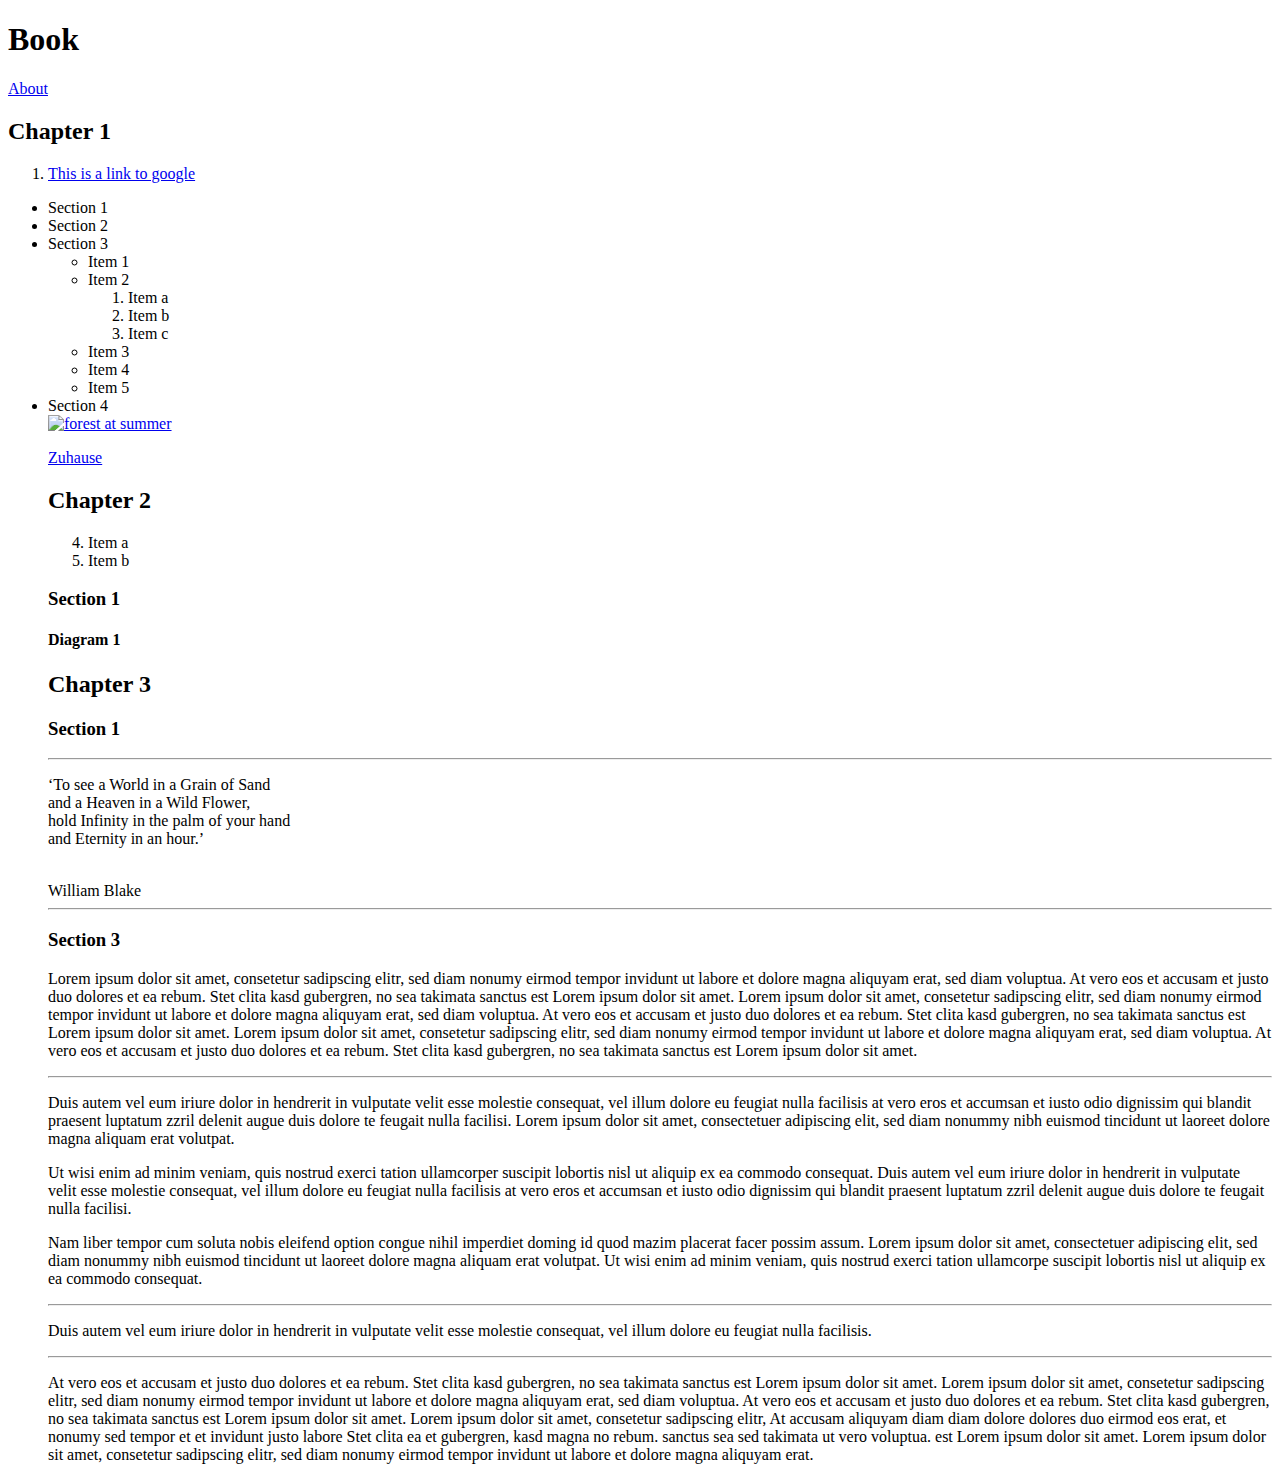
==== public/index.html @ d77f4450 "Initial Wensite" ====
<!DOCTYPE html>
<html lang="en">
<head>
    <meta charset="UTF-8"/>
    <title>My Website</title>
</head>

<body>    
<h1>Book</h1>
<a href="./about.html">About</a>
<h2>Chapter 1</h2>
<!-- Comment-->
<ol>
   <li> <a href="http://google.com">This is a link to google</a>
   </li>
</ol>
<ul>
  <li>Section 1</li>
 
  <li>Section 2</li>
  <li>Section 3</li>
  <ul>
    <li>Item 1</li>
    <li>Item 2</li>
        <ol>
            <li>Item a</li>
            <li>Item b</li>
            <li>Item c</li>
        </ol>
    <li>Item 3</li>
    <li>Item 4</li>
    <li>Item 5</li>
  </ul>
  <li>Section 4</li>
<a href="https://weathernews.com"><img src="https://picsum.photos/200" alt = "forest at summer" />
</a>
    <p>
    <a href="https://maps.app.goo.gl/xCbA3rNVh6htUvRW6">Zuhause</a>
</p>
<h2>Chapter 2</h2>
<ol start = "4">
    <li>Item a</li>
    <li>Item b</li>
</ol>
<h3>Section 1</h3>
<h4>Diagram 1</h4>
<h2>Chapter 3</h2>
<h3>Section 1</h3>
<hr />
<p>‘To see a World in a Grain of Sand <br />and a Heaven in a Wild Flower,<br /> hold Infinity in the 
    palm of your hand<br /> and Eternity in an hour.’</p>
    <br /> William Blake
    <hr />
<h3>Section 3</h3>
<p id="paragraph">Lorem ipsum dolor sit amet, consetetur sadipscing elitr,  sed diam nonumy eirmod 
    tempor invidunt ut labore et dolore magna aliquyam erat, sed diam voluptua. At vero eos et 
    accusam et justo duo dolores et ea rebum. Stet clita kasd gubergren, no sea takimata sanctus 
    est Lorem ipsum dolor sit amet. Lorem ipsum dolor sit amet, consetetur sadipscing elitr,  
    sed diam nonumy eirmod tempor invidunt ut labore et dolore magna aliquyam erat, sed diam voluptua.
    At vero eos et accusam et justo duo dolores et ea rebum. Stet clita kasd gubergren, no sea takimata
    sanctus est Lorem ipsum dolor sit amet. Lorem ipsum dolor sit amet, consetetur sadipscing elitr,
    sed diam nonumy eirmod tempor invidunt ut labore et dolore magna aliquyam erat, sed diam voluptua.
     At vero eos et accusam et justo duo dolores et ea rebum. Stet clita kasd gubergren, no sea takimata
     sanctus est Lorem ipsum dolor sit amet.</p>
<hr />
<p>Duis autem vel eum iriure dolor in hendrerit in vulputate velit esse molestie consequat, vel illum
   dolore eu feugiat nulla facilisis at vero eros et accumsan et iusto odio dignissim qui blandit praesent 
   luptatum zzril delenit augue duis dolore te feugait nulla facilisi. Lorem ipsum dolor sit amet, consectetuer 
   adipiscing elit, sed diam nonummy nibh euismod tincidunt ut laoreet dolore magna aliquam erat volutpat.
</p>
<p>Ut wisi enim ad minim veniam, quis nostrud exerci tation ullamcorper suscipit lobortis nisl ut aliquip ex 
    ea commodo consequat. Duis autem vel eum iriure dolor in hendrerit in vulputate velit esse molestie consequat, 
    vel illum dolore eu feugiat nulla facilisis at vero eros et accumsan et iusto odio dignissim qui blandit praesent 
    luptatum zzril delenit augue duis dolore te feugait nulla facilisi.
</p>
<p>Nam liber tempor cum soluta nobis eleifend option congue nihil imperdiet doming id quod mazim placerat facer 
   possim assum. Lorem ipsum dolor sit amet, consectetuer adipiscing elit, sed diam nonummy nibh euismod tincidunt
   ut laoreet dolore magna aliquam erat volutpat. Ut wisi enim ad minim veniam, quis nostrud exerci tation ullamcorpe
   suscipit lobortis nisl ut aliquip ex ea commodo consequat.
</p>
<hr />
<p>Duis autem vel eum iriure dolor in hendrerit in vulputate velit esse molestie consequat, vel illum dolore eu 
   feugiat nulla facilisis.
</p>
<hr />
<p>At vero eos et accusam et justo duo dolores et ea rebum. Stet clita kasd gubergren, no sea takimata sanctus est 
   Lorem ipsum dolor sit amet. Lorem ipsum dolor sit amet, consetetur sadipscing elitr,  sed diam nonumy eirmod tempor invidunt ut labore et dolore magna aliquyam erat, sed diam voluptua. At vero eos et accusam et justo duo dolores et ea rebum. Stet clita kasd gubergren, no sea takimata sanctus est Lorem ipsum dolor sit amet. Lorem ipsum dolor sit amet, consetetur sadipscing elitr,  At accusam aliquyam diam diam dolore dolores duo eirmod eos erat, et nonumy sed tempor et et invidunt justo labore Stet clita ea et gubergren, kasd magna no rebum. sanctus sea sed takimata ut vero voluptua. est Lorem ipsum dolor sit amet. Lorem ipsum dolor sit amet, consetetur sadipscing elitr,  sed diam nonumy eirmod tempor invidunt ut labore et dolore magna aliquyam erat. 
</p>

    
</body>
</html>
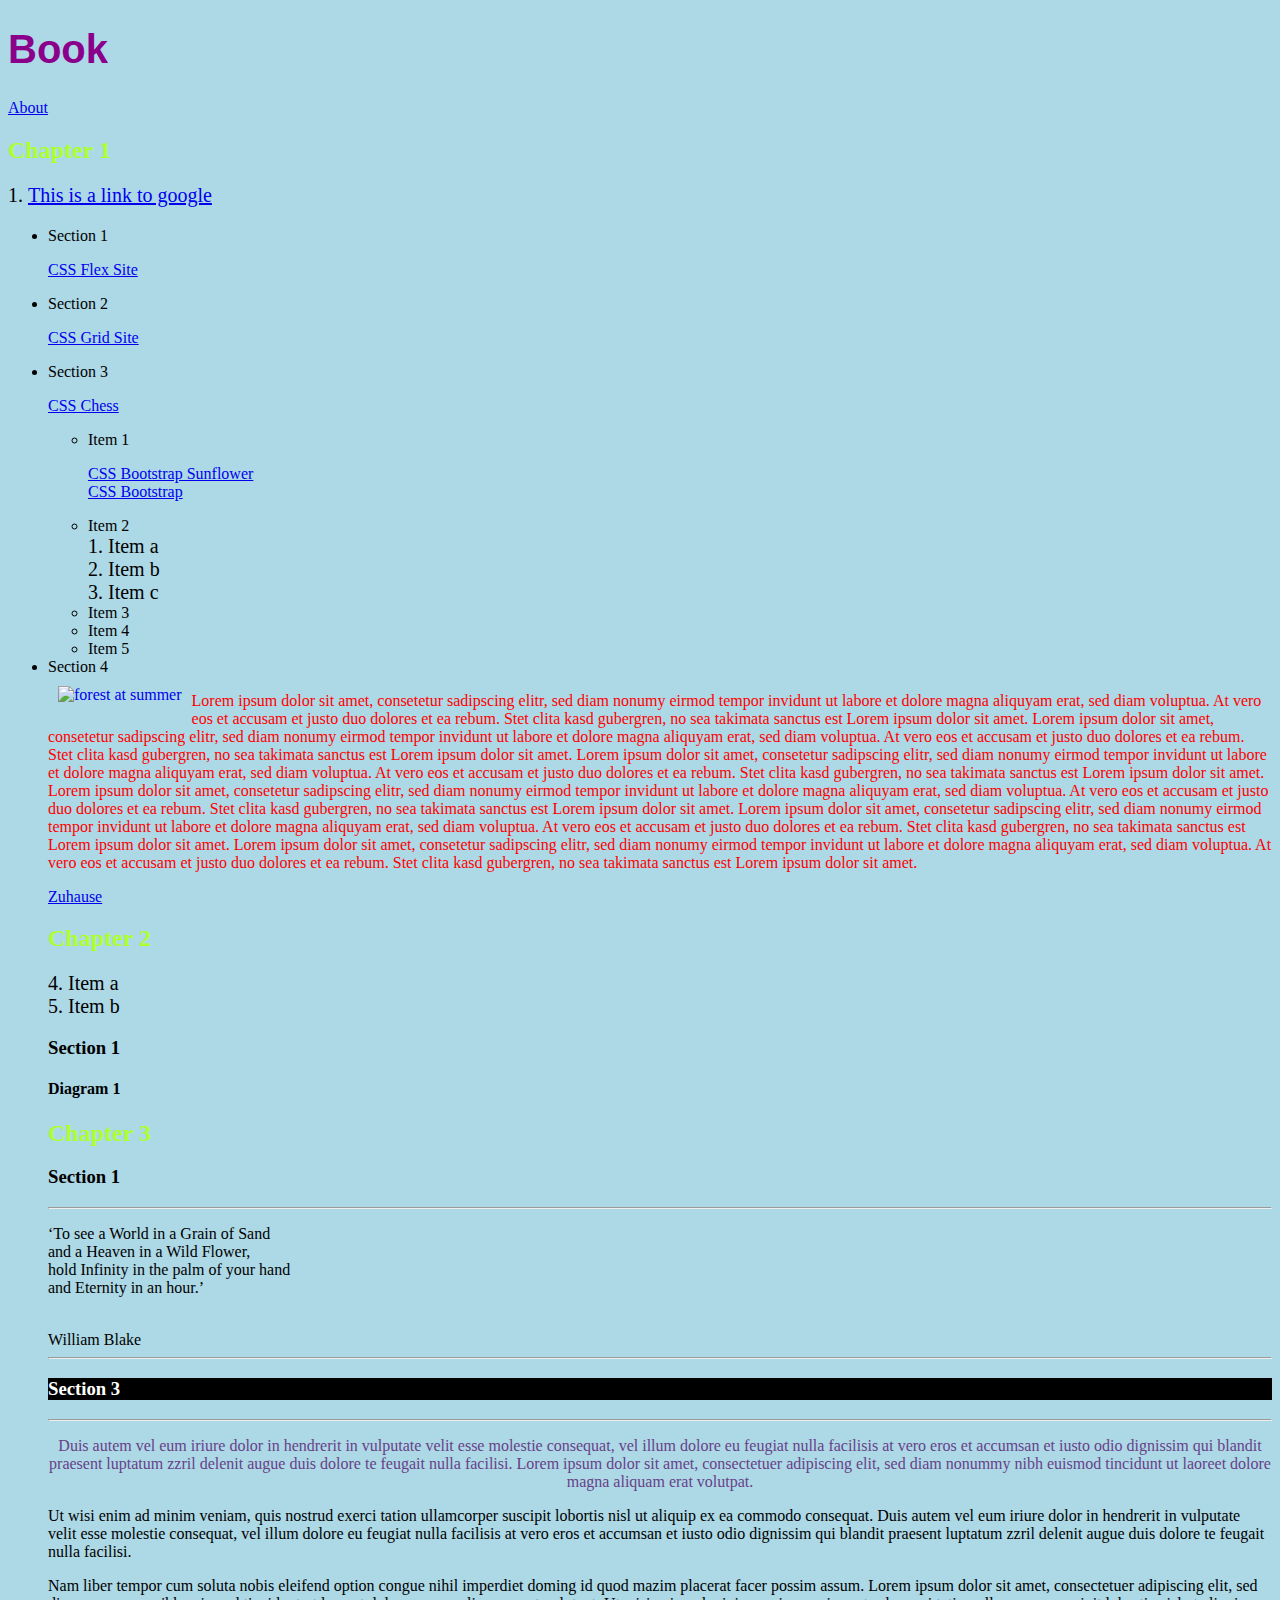
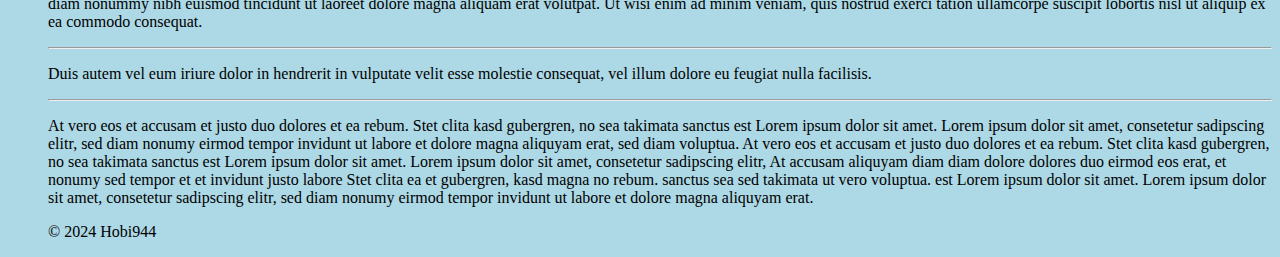
==== commit e2ff4d10: "add Sections Part1" ====
--- a/public/index.html
+++ b/public/index.html
@@ -1,5 +1,6 @@
 <!DOCTYPE html>
-<html lang="en">
+<html lang="en" style="background: lightblue;">
+<link rel="stylesheet"   href="./index.css"/>
 <head>
     <meta charset="UTF-8"/>
     <title>My Website</title>
@@ -16,11 +17,23 @@
 </ol>
 <ul>
   <li>Section 1</li>
- 
+  <p>
+    <a href="./flex.html">CSS Flex Site</a>
+  </p>
   <li>Section 2</li>
+  <p>
+    <a href="./grid.html">CSS Grid Site</a>
+  </p>
   <li>Section 3</li>
+  <p>
+    <a href="./chess.html">CSS Chess</a>
+  </p>
   <ul>
     <li>Item 1</li>
+    <p>
+      <a href="./bootstrap_flower.html">CSS Bootstrap Sunflower</a><br>
+      <a href="./bootstrap_cols.html">CSS Bootstrap</a>
+    </p>
     <li>Item 2</li>
         <ol>
             <li>Item a</li>
@@ -32,8 +45,27 @@
     <li>Item 5</li>
   </ul>
   <li>Section 4</li>
-<a href="https://weathernews.com"><img src="https://picsum.photos/200" alt = "forest at summer" />
+<a href="https://weathernews.com"><img src="https://picsum.photos/200" alt = "forest at summer" style="float: left; margin: 10px;"/>
 </a>
+<p id="paragraph" class="red-text" ">Lorem ipsum dolor sit amet, consetetur sadipscing elitr,  sed diam nonumy eirmod 
+    tempor invidunt ut labore et dolore magna aliquyam erat, sed diam voluptua. At vero eos et 
+    accusam et justo duo dolores et ea rebum. Stet clita kasd gubergren, no sea takimata sanctus 
+    est Lorem ipsum dolor sit amet. Lorem ipsum dolor sit amet, consetetur sadipscing elitr,  
+    sed diam nonumy eirmod tempor invidunt ut labore et dolore magna aliquyam erat, sed diam voluptua.
+    At vero eos et accusam et justo duo dolores et ea rebum. Stet clita kasd gubergren, no sea takimata
+    sanctus est Lorem ipsum dolor sit amet. Lorem ipsum dolor sit amet, consetetur sadipscing elitr,
+    sed diam nonumy eirmod tempor invidunt ut labore et dolore magna aliquyam erat, sed diam voluptua.
+     At vero eos et accusam et justo duo dolores et ea rebum. Stet clita kasd gubergren, no sea takimata
+     sanctus est Lorem ipsum dolor sit amet. Lorem ipsum dolor sit amet, consetetur sadipscing elitr,  sed diam nonumy eirmod 
+     tempor invidunt ut labore et dolore magna aliquyam erat, sed diam voluptua. At vero eos et 
+     accusam et justo duo dolores et ea rebum. Stet clita kasd gubergren, no sea takimata sanctus 
+     est Lorem ipsum dolor sit amet. Lorem ipsum dolor sit amet, consetetur sadipscing elitr,  
+     sed diam nonumy eirmod tempor invidunt ut labore et dolore magna aliquyam erat, sed diam voluptua.
+     At vero eos et accusam et justo duo dolores et ea rebum. Stet clita kasd gubergren, no sea takimata
+     sanctus est Lorem ipsum dolor sit amet. Lorem ipsum dolor sit amet, consetetur sadipscing elitr,
+     sed diam nonumy eirmod tempor invidunt ut labore et dolore magna aliquyam erat, sed diam voluptua.
+      At vero eos et accusam et justo duo dolores et ea rebum. Stet clita kasd gubergren, no sea takimata
+      sanctus est Lorem ipsum dolor sit amet.</p>
     <p>
     <a href="https://maps.app.goo.gl/xCbA3rNVh6htUvRW6">Zuhause</a>
 </p>
@@ -45,25 +77,15 @@
 <h3>Section 1</h3>
 <h4>Diagram 1</h4>
 <h2>Chapter 3</h2>
-<h3>Section 1</h3>
+<h3 draggable="false">Section 1</h3>
 <hr />
 <p>‘To see a World in a Grain of Sand <br />and a Heaven in a Wild Flower,<br /> hold Infinity in the 
     palm of your hand<br /> and Eternity in an hour.’</p>
     <br /> William Blake
     <hr />
-<h3>Section 3</h3>
-<p id="paragraph">Lorem ipsum dolor sit amet, consetetur sadipscing elitr,  sed diam nonumy eirmod 
-    tempor invidunt ut labore et dolore magna aliquyam erat, sed diam voluptua. At vero eos et 
-    accusam et justo duo dolores et ea rebum. Stet clita kasd gubergren, no sea takimata sanctus 
-    est Lorem ipsum dolor sit amet. Lorem ipsum dolor sit amet, consetetur sadipscing elitr,  
-    sed diam nonumy eirmod tempor invidunt ut labore et dolore magna aliquyam erat, sed diam voluptua.
-    At vero eos et accusam et justo duo dolores et ea rebum. Stet clita kasd gubergren, no sea takimata
-    sanctus est Lorem ipsum dolor sit amet. Lorem ipsum dolor sit amet, consetetur sadipscing elitr,
-    sed diam nonumy eirmod tempor invidunt ut labore et dolore magna aliquyam erat, sed diam voluptua.
-     At vero eos et accusam et justo duo dolores et ea rebum. Stet clita kasd gubergren, no sea takimata
-     sanctus est Lorem ipsum dolor sit amet.</p>
+<h3 draggable="true">Section 3</h3>
 <hr />
-<p>Duis autem vel eum iriure dolor in hendrerit in vulputate velit esse molestie consequat, vel illum
+<p class="red-text" id="main">Duis autem vel eum iriure dolor in hendrerit in vulputate velit esse molestie consequat, vel illum
    dolore eu feugiat nulla facilisis at vero eros et accumsan et iusto odio dignissim qui blandit praesent 
    luptatum zzril delenit augue duis dolore te feugait nulla facilisi. Lorem ipsum dolor sit amet, consectetuer 
    adipiscing elit, sed diam nonummy nibh euismod tincidunt ut laoreet dolore magna aliquam erat volutpat.
@@ -89,4 +111,7 @@
 
     
 </body>
+<footer>
+<p>© 2024 Hobi944</p>
+</footer>
 </html>
--- a/public/index.css
+++ b/public/index.css
@@ -0,0 +1,191 @@
+/* @media (max-width: 600px) { 
+   h1{
+    font-size: 15px; 
+   }
+    /* CSS for screens beol or equal to 600px wide */
+ /* } */
+
+h1 {
+  color: darkmagenta;
+  font-size: 40px;
+  font-weight: bold;
+  font-family: Arial, Helvetica, sans-serif;
+}
+
+h2 {
+    color: greenyellow;
+}
+
+.red-text {
+    color: red;
+}
+
+#main {
+    color: #674188;
+    text-align: center;
+}
+
+h3[draggable="true"]{
+    color: white;
+    background-color: black;
+}
+
+ol {
+    margin-left: -40px;
+    margin-right: -20px;
+    list-style-position: inside;
+    font-size: 20px;
+}
+
+#about {
+    width: 50%;
+    background-color: black;
+    border: 0.2rem outset yellow;
+    margin-left: 25%;
+    padding: 10px 10px 10px 10px;
+    font-size: 1.5rem;
+    color: yellow;
+    text-align: center;
+    font-family: "Libre Baskerviller", serif;
+    
+  }
+
+  #divtest {
+ 
+    border: 0.7rem solid rgb(211, 192, 255);
+    outline: 0.5rem solid khaki;
+    box-shadow: 0 0 0 1rem skyblue;
+    margin: 30px 15px 15px;
+    padding-left: 10px;
+    border-radius: 12px;
+    font: bold 1rem serif;
+    outline-offset: 0.5rem;
+    
+  }
+
+  .grid-container {
+    display: grid;
+    grid-template-columns: 1fr 2fr;
+    grid-template-rows: 1fr 3fr;
+    gap: 10px;
+  }
+
+  .chess-container {
+    display: grid;
+    width: 800px;
+    grid-template-columns: 1fr 1fr 1fr 1fr 1fr 1fr 1fr 1fr;
+    grid-template-rows:    1fr 1fr 1fr 1fr 1fr 1fr 1fr 1fr;
+  }
+
+  .grid2-container {
+    display: grid;
+    height: 100vh;
+    gap: 3rem;
+    grid-template-columns: 1fr 2fr 1.5fr;
+    grid-template-rows: 1fr 1fr;
+  }
+
+.item {
+  font-size: 5rem;
+  color: white;
+  font-family: Arial, Helvetica, sans-serif;
+  background-color: blueviolet;
+  
+  /* Solution */
+  display: flex;
+  align-items: center;
+  justify-content: center;
+}
+
+.cowboy {
+  background-color: aqua;
+  grid-column: span 2;
+}
+
+.astronaut {
+  background-color: darkolivegreen;
+  order: 1;
+  grid-column: span 2;
+}
+
+.book {
+  background-color: chocolate;
+  grid-row: span 2;
+}
+
+  .first-grid-card {
+    /* grid-column: span 3; */
+  }
+
+  .grid-card {
+    background-color: blueviolet;
+  }
+
+  .flex-container {
+    display: flex;
+    justify-content: center;
+    align-items: center;
+    height: 100vh
+  }
+
+  .flex-card {
+    background-color: aqua;
+    border: 5px solid white;
+    height: 50px;
+    flex: 1;
+  }
+
+  .first-flex-card {
+    flex: 2;
+  }
+
+  .second-flex-card {
+    flex: 0.5;
+  }
+
+  .flex-container2 {
+    display: flex;
+    flex-direction: row;
+    color: antiquewhite;
+    border: 5px solid black;
+    flex-wrap: wrap;
+    align-content: space-between;
+    align-items: center;
+    gap: 10px;
+    justify-content: space-between;
+  }
+
+
+  .flex-container2 > * {
+    flex-basis: 100px;
+  }
+
+
+  .red {background-color: rgb(207, 18, 18);}
+  .green {background-color: rgb(12, 201, 12);}
+  .gold {background-color: rgb(223, 192, 15);}
+  .indigo {background-color: indigo;}
+  .purple {background-color: purple;}
+  .white {
+    background-color: antiquewhite;
+    height: 100px;
+    width: 100px;
+  }
+  .black {
+    background-color: dimgrey;
+    height: 100px;
+    width: 100px;
+  }
+
+  .bscol {
+
+    background-color: blueviolet;
+    color: aliceblue;
+  }
+
+  .feature-icon {
+    width: 4rem;
+    height: 4rem;
+    border-radius: .75rem;
+  }
+  
